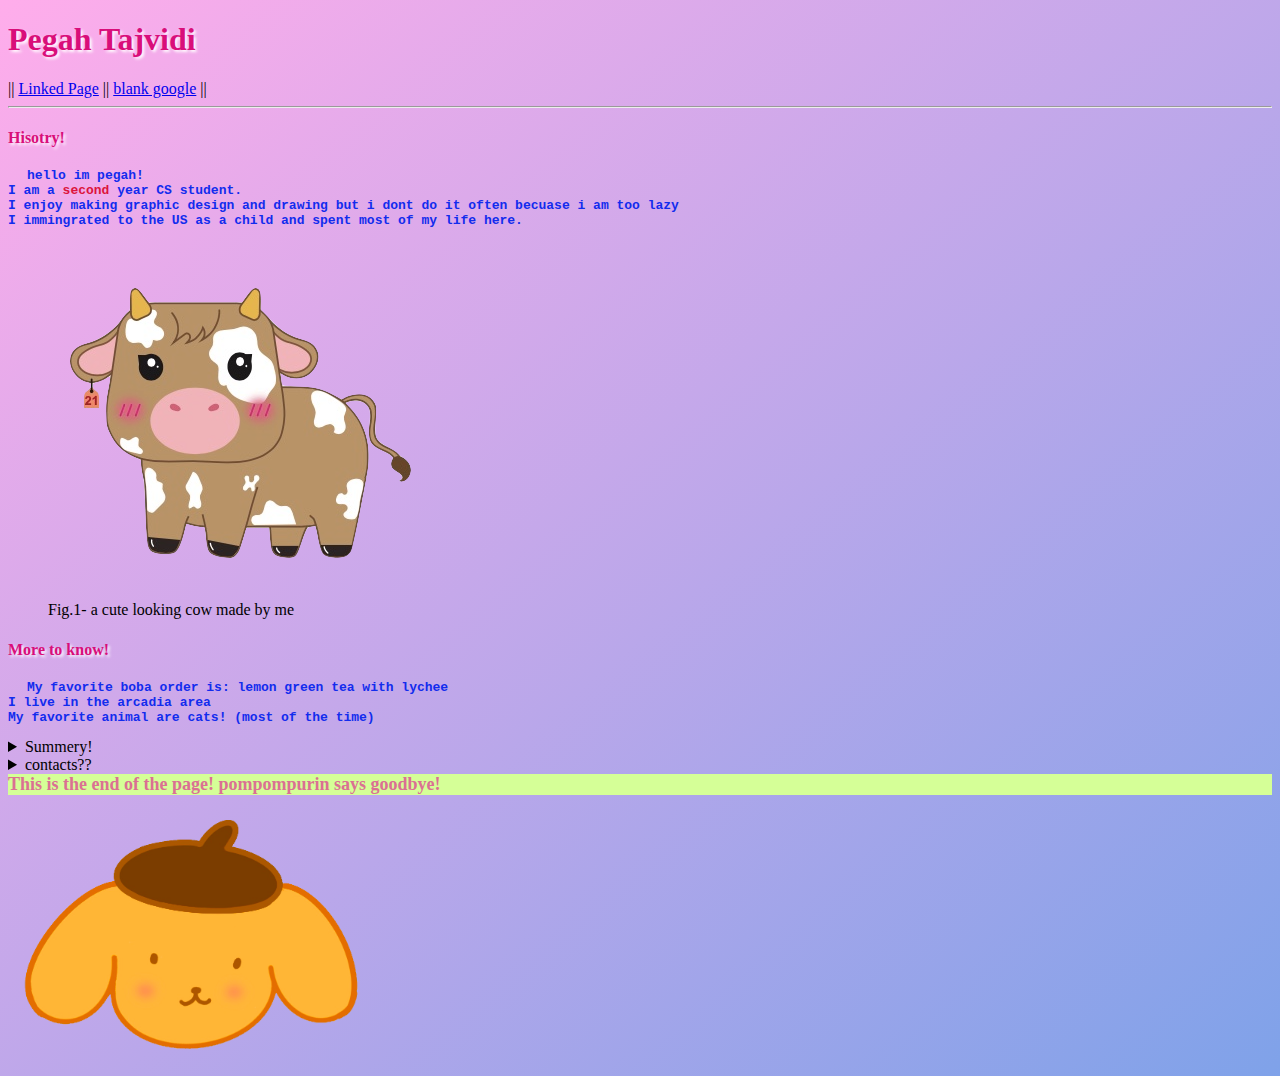
==== index.html @ e5c46572 "new css changes" ====
<!DOCTYPE html>
<html lang="en">
<head>
    <!-- Requirement-1.A -->
   <title> 
       Pegah's CS2250 Website! 
   </title> 
   <link rel="stylesheet" href="css/styles.css" />
</head>

<body>
     <!--Requirment-1.B-->
    <header>
         <!--Requirment-1.F-->
        <h1>Pegah Tajvidi</h1>
         
        <!--Requirment-1.D-->
        <nav>
            <!--Requirment-1.J-->
            ||
            <a href="addPages.html">Linked Page</a>  ||
            <!--Requirment-1.I-->
            <a href="https://www.google.com" target="_blank">blank google</a> ||

        </nav>
    </header>
    <hr>

     <!--Requirment-1.E-->
    <section>
         <!--Requirment-1.F-->
        <h4>Hisotry!</h4>
        <!--Requirment-1.G-->
        <p>hello im pegah!<br>I am a <span style="color:crimson">second</span> year CS student.<br>
            I enjoy making graphic design and drawing but i dont do it often becuase i am too lazy <br>
            I immingrated to the US as a child and spent most of my life here. 
        
        </p>
         
         
         <!--Requirment-1.L-->
         <figure>
         <!--Requirment-1.N-->
        <img src="kawaiiCow.png" alt="kawaii cow?" >
         <!--Requirment-1.M-->
        <figcaption>
                Fig.1- a cute looking cow made by me
        </figcaption>
        </figure>
    
     <!--Requirment-1.E-->
    </section>

    <article> 
        <h4>More to know!</h4>
        <p>My favorite boba order is: lemon green tea with lychee<br>
        I live in the arcadia area<br>
        My favorite animal are cats! (most of the time) </p>
    </article>
    
     <!--Requirment-1.P-->
    <details>
         <!--Requirment-1.Q-->
        <summary>Summery!</summary>
         <!--Requirment-1.H-->
        <p><span style="color:darkmagenta"> like cheese, i draw and play videogames.</span>
         <!--Requirment-1.G-->
        <br>i am majoring in CS, but i have a memory of a <i>goldfish</i><br>
        i have cats, wild cats that i feed and try to pet</p>
    </details>

    <details>
        <summary>contacts??</summary>
        <p>you can find me via my school email: pstajvidi@cpp.edu
        </p>
    </details>
    
    <!--Requirment-1.C-->
    <footer id="extra">
        This is the end of the page! pompompurin says goodbye!
    </footer>
    <img class= pom src="pumpum.png" alt="pompompurin">
</body>

</html>
---- css/styles.css ----
body {
    /*background*/
    background: -webkit-linear-gradient(bottom right, #7fa2e9, #ffadeb);
    background: -moz-linear-gradient(bottom right, #7fa2e9, #ffadeb);
    background: linear-gradient(to top left, #7fa2e9, #ffadeb);
  }

  p{
    /*element selector*/
    font-family: 'Courier New', Courier, monospace;
    font-size: small;
    font-weight: bold;
    color: rgb(18, 44, 238);
    /*sets color of text*/
    text-indent: 0.5cm;
    /* this is an absolute number*/
  }

  img.pom{
    /*realtive number and sizing! and float tag*/
    width: 30%;
    height: 50%;
    float: left;
  }

  #extra{
    /*the id extra*/
    background-color: rgb(213, 255, 151);
    font-size: large;
    font-weight: bold;
    color:palevioletred;
  }
  
  /*group selector*/ 
 h1, h2, h3, h4, h5, h6 {
  text-shadow: 2px 2px 3px rgb(255, 255, 255);
  font-family:'Times New Roman', Times, serif;
  color: rgb(217, 14, 122);
  
  }
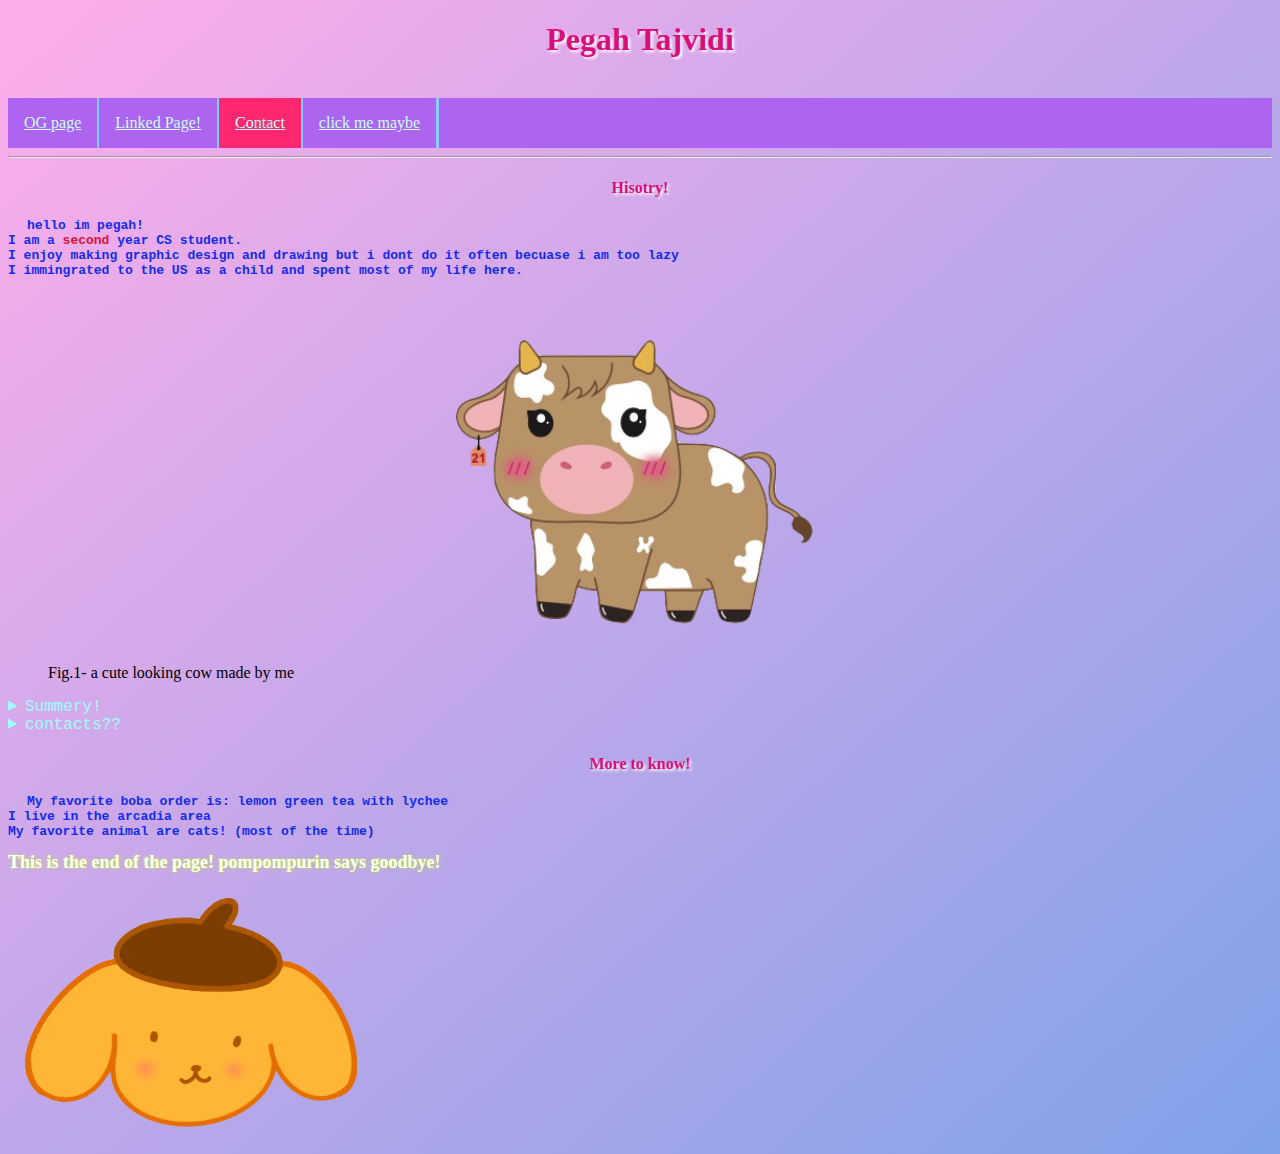
==== commit 66c7e886: "new css and organized files" ====
--- a/index.html
+++ b/index.html
@@ -15,14 +15,14 @@
         <h1>Pegah Tajvidi</h1>
          
         <!--Requirment-1.D-->
-        <nav>
-            <!--Requirment-1.J-->
-            ||
-            <a href="addPages.html">Linked Page</a>  ||
-            <!--Requirment-1.I-->
-            <a href="https://www.google.com" target="_blank">blank google</a> ||
-
-        </nav>
+       
+        <br>
+        <ul class="menu">
+            <li><a href="index.html">OG page</a></li>
+            <li><a href="addPages.html">Linked Page!</a></li>
+            <li><a href="https://www.google.com" target="_blank" class="active">Contact</a></li>
+            <li><a href="https://www.youtube.com/watch?v=g9gHC2quF3A&t=717s">click me maybe</a></li>
+          </ul>
     </header>
     <hr>
 
@@ -41,7 +41,7 @@
          <!--Requirment-1.L-->
          <figure>
          <!--Requirment-1.N-->
-        <img src="kawaiiCow.png" alt="kawaii cow?" >
+        <img class="cow"src="img/kawaiiCow.png" alt="kawaii cow?" >
          <!--Requirment-1.M-->
         <figcaption>
                 Fig.1- a cute looking cow made by me
@@ -50,6 +50,24 @@
     
      <!--Requirment-1.E-->
     </section>
+     <!--Requirment-1.P-->
+     <details>
+        <!--Requirment-1.Q-->
+       <summary>Summery!</summary>
+        <!--Requirment-1.H-->
+       <p><span style="color:darkmagenta"> like cheese, i draw and play videogames.</span>
+        <!--Requirment-1.G-->
+       <br>i am majoring in CS, but i have a memory of a <i>goldfish</i><br>
+       i have cats, wild cats that i feed and try to pet</p>
+   </details>
+
+   <details>
+       <summary>contacts??</summary>
+       <p>you can find me via my school email: pstajvidi@cpp.edu
+       </p>
+   </details>
+
+
 
     <article> 
         <h4>More to know!</h4>
@@ -58,28 +76,12 @@
         My favorite animal are cats! (most of the time) </p>
     </article>
     
-     <!--Requirment-1.P-->
-    <details>
-         <!--Requirment-1.Q-->
-        <summary>Summery!</summary>
-         <!--Requirment-1.H-->
-        <p><span style="color:darkmagenta"> like cheese, i draw and play videogames.</span>
-         <!--Requirment-1.G-->
-        <br>i am majoring in CS, but i have a memory of a <i>goldfish</i><br>
-        i have cats, wild cats that i feed and try to pet</p>
-    </details>
-
-    <details>
-        <summary>contacts??</summary>
-        <p>you can find me via my school email: pstajvidi@cpp.edu
-        </p>
-    </details>
     
     <!--Requirment-1.C-->
     <footer id="extra">
         This is the end of the page! pompompurin says goodbye!
     </footer>
-    <img class= pom src="pumpum.png" alt="pompompurin">
+    <img class= pom src="img/pumpum.png" alt="pompompurin">
 </body>
 
 </html>
--- a/css/styles.css
+++ b/css/styles.css
@@ -1,43 +1,177 @@
-body {
-    /*background*/
+body {/* Requirement-2.A */
+  /* Requirement-2.4 */
     background: -webkit-linear-gradient(bottom right, #7fa2e9, #ffadeb);
     background: -moz-linear-gradient(bottom right, #7fa2e9, #ffadeb);
     background: linear-gradient(to top left, #7fa2e9, #ffadeb);
   }
 
-  p{
-    /*element selector*/
+  p{/* Requirement-2.A */
+    /* Requirement-2.1 */
     font-family: 'Courier New', Courier, monospace;
     font-size: small;
     font-weight: bold;
     color: rgb(18, 44, 238);
-    /*sets color of text*/
-    text-indent: 0.5cm;
-    /* this is an absolute number*/
+    /* Requirement-2.2 */
+    text-indent: 0.5cm;/* Requirement-2.9 */
   }
 
-  img.pom{
-    /*realtive number and sizing! and float tag*/
+  img.pom{/* Requirement-2.C */
+    /* Requirement-2.7 */
     width: 30%;
     height: 50%;
-    float: left;
+    float: left;/* Requirement-2.11 */
+  }
+  img.cow{
+    display:block;/* Requirement-2.12 */
+    margin-left: auto;
+    margin-right: auto;
+    width: 35%;
+    
   }
 
-  #extra{
-    /*the id extra*/
-    background-color: rgb(213, 255, 151);
+  #extra{/* Requirement-2.D */
+    text-shadow:0 0 3px rgb(187, 255, 0);
     font-size: large;
     font-weight: bold;
-    color:palevioletred;
+    color:rgb(255, 255, 255);/* Requirement-2.3 */
   }
   
-  /*group selector*/ 
- h1, h2, h3, h4, h5, h6 {
+
+ h1, h2, h3, h4, h5, h6 {/* Requirement-2.B */
+  text-align: center;
   text-shadow: 2px 2px 3px rgb(255, 255, 255);
   font-family:'Times New Roman', Times, serif;
   color: rgb(217, 14, 122);
   
   }
+  details summary {/* Requirement-2.G */
+    /* Requirement-2.H */
+    /* Requirement-2.F */
+    font-family: 'Courier New', Courier, monospace;
+    color: rgb(157, 253, 255);
+  } 
+  table{
+    width: 50%;/* Requirement-2.10 */
+  }
+  th,td{
+    padding: 8px;/* Requirement-2.6 */
+    height: 50px;
+    text-align: center;
+    /* Requirement-2.5 */
+    border-bottom: 1px solid #ddd;
+    border-color: lime;
+  }
+  tr:hover{/* Requirement-2.E */
+    background-color: rgb(48, 218, 233);
+  }
+
+
+
+  
+  ul.menu {
+    list-style-type:none;/* Requirement-2.8 */
+    margin: 0;
+    padding: 0;
+    overflow: hidden;/* Requirement-2.14 */
+    background-color: rgb(173, 100, 241);
+    
+    
+  }
+  
+  ul.menu li {
+    float: left;
+    border-right: 2px solid rgb(115, 208, 255);
+  }
+  
+  ul.menu li:last-child {
+    border-right: 3px solid lightskyblue;
+  }
+  
+  ul.menu li a {
+    display: block;/* Requirement-2.12 */
+    color: #c8fff9;
+    text-align: left;
+    padding: 16px 16px;
+  }
+  
+  ul.menu li a:hover:not(.active) {
+    background-color: rgb(243, 168, 94);
+    
+  }
+  
+  ul.menu .active {
+    background-color: rgb(255, 39, 111);
+  }
+  ul.menu .activity{
+    background-color: rgb(111, 39, 255);
+  }
+  ul.cont{
+    list-style-type: square;
+    font-family: 'Courier New', Courier, monospace;
+    color:blue
+  }
+  .f{
+    font-family: 'Courier New', Courier, monospace;
+    color:blue
+  }
+
+
+  /*the boxes*/ 
+  .container {
+    /* Requirement-2.15 */
+    position: relative;
+    
+  }
+  
+  .black-box {
+    
+    position: relative;
+    /* Requirement-2.17 */
+    z-index: 1;
+    background-color: rgb(255, 54, 158);
+    height: 100px;
+    margin: 80px;
+  }
+  
+  .gray-box {
+    position: absolute;
+    z-index: 3; 
+    background: rgb(98, 211, 255);
+    height: 80px;  
+    width: 70%;
+    left: 80px;
+    top: 60px;
+  }
+  
+  .green-box {
+    position: absolute;
+    z-index: 2; 
+    background: rgb(255, 255, 143);
+    width: 35%;
+    left: 270px;
+    top: -15px;
+    height: 100px;
+  }
+  h2.secret{
+    /* Requirement-2.16 */
+    visibility: hidden;
+  }
+  .prt{
+    float:inherit; 
+    padding: 10px;
+    border: 4px solid rgb(143, 255, 147);
+    max-width: max-content;
+  }
+  .prt2{
+    padding:10px; 
+    border: 4px solid rgb(249, 144, 32);
+    clear:inherit;/* Requirement-2.13 */
+    width: 30%;
+    height: 40%;
+  }
+
 
   
 
+  
+
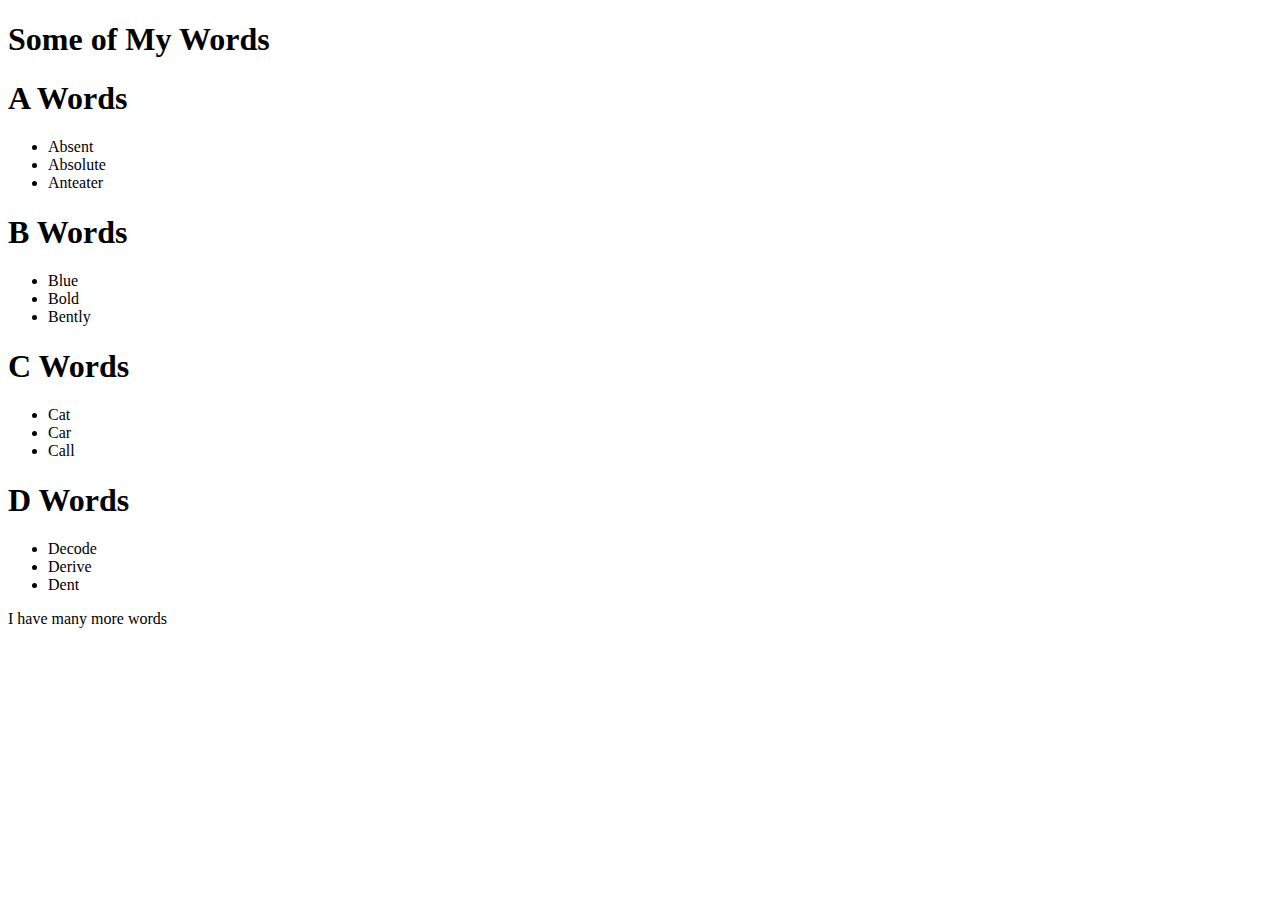
==== commit ead9f5c3: "Changes to be committed: new file:   .DS_Store deleted:    addPages.html modified:   css/styles.css " ====
--- a/index.html
+++ b/index.html
@@ -1,87 +1,67 @@
 <!DOCTYPE html>
 <html lang="en">
-<head>
-    <!-- Requirement-1.A -->
-   <title> 
-       Pegah's CS2250 Website! 
-   </title> 
-   <link rel="stylesheet" href="css/styles.css" />
-</head>
+    <head>
+        <meta charset="UTF-8">
+        <meta name="viewport" content="width=device-width, initial-scale=1.0">
+        <title>hw4 pegah tajvidi</title>
+        <link rel="stylesheet" href="style.css">
+    </head>
+    
+    <body>
+        <div id="MyTitle">
+            <h1>Some of My Words</h1>
+        </div>
 
-<body>
-     <!--Requirment-1.B-->
-    <header>
-         <!--Requirment-1.F-->
-        <h1>Pegah Tajvidi</h1>
-         
-        <!--Requirment-1.D-->
-       
-        <br>
-        <ul class="menu">
-            <li><a href="index.html">OG page</a></li>
-            <li><a href="addPages.html">Linked Page!</a></li>
-            <li><a href="https://www.google.com" target="_blank" class="active">Contact</a></li>
-            <li><a href="https://www.youtube.com/watch?v=g9gHC2quF3A&t=717s">click me maybe</a></li>
-          </ul>
-    </header>
-    <hr>
+        <div id="Adiv" class="set">
+            <h1>A Words</h1>
+            <ul>
+                <li>Absent</li>
+                <li>Absolute</li>
+                <li>Anteater</li>
 
-     <!--Requirment-1.E-->
-    <section>
-         <!--Requirment-1.F-->
-        <h4>Hisotry!</h4>
-        <!--Requirment-1.G-->
-        <p>hello im pegah!<br>I am a <span style="color:crimson">second</span> year CS student.<br>
-            I enjoy making graphic design and drawing but i dont do it often becuase i am too lazy <br>
-            I immingrated to the US as a child and spent most of my life here. 
-        
-        </p>
-         
-         
-         <!--Requirment-1.L-->
-         <figure>
-         <!--Requirment-1.N-->
-        <img class="cow"src="img/kawaiiCow.png" alt="kawaii cow?" >
-         <!--Requirment-1.M-->
-        <figcaption>
-                Fig.1- a cute looking cow made by me
-        </figcaption>
-        </figure>
+            </ul>
+        </div>
+
+        <div id="Bdiv" class="set">
+            <h1>B Words</h1>
+            <ul>
+                <li>Blue</li>
+                <li>Bold</li>
+                <li>Bently</li>
+
+            </ul>
+        </div>
+
+
+        <div id="Cdiv" class="set">
+            <h1>C Words</h1>
+            <ul>
+                <li>Cat</li>
+                <li>Car</li>
+                <li>Call</li>
+
+            </ul>
+        </div>
+
+        <div id="Ddiv" class="set">
+            <h1>D Words</h1>
+            <ul>
+                <li>Decode</li>
+                <li>Derive</li>
+                <li>Dent</li>
+
+            </ul>
+        </div>
+
+
+        <div id="MyFoot">
+            <p>I have many more words</p>
+        </div>
+
+    </body>
     
-     <!--Requirment-1.E-->
-    </section>
-     <!--Requirment-1.P-->
-     <details>
-        <!--Requirment-1.Q-->
-       <summary>Summery!</summary>
-        <!--Requirment-1.H-->
-       <p><span style="color:darkmagenta"> like cheese, i draw and play videogames.</span>
-        <!--Requirment-1.G-->
-       <br>i am majoring in CS, but i have a memory of a <i>goldfish</i><br>
-       i have cats, wild cats that i feed and try to pet</p>
-   </details>
-
-   <details>
-       <summary>contacts??</summary>
-       <p>you can find me via my school email: pstajvidi@cpp.edu
-       </p>
-   </details>
 
 
 
-    <article> 
-        <h4>More to know!</h4>
-        <p>My favorite boba order is: lemon green tea with lychee<br>
-        I live in the arcadia area<br>
-        My favorite animal are cats! (most of the time) </p>
-    </article>
-    
-    
-    <!--Requirment-1.C-->
-    <footer id="extra">
-        This is the end of the page! pompompurin says goodbye!
-    </footer>
-    <img class= pom src="img/pumpum.png" alt="pompompurin">
-</body>
 
 </html>
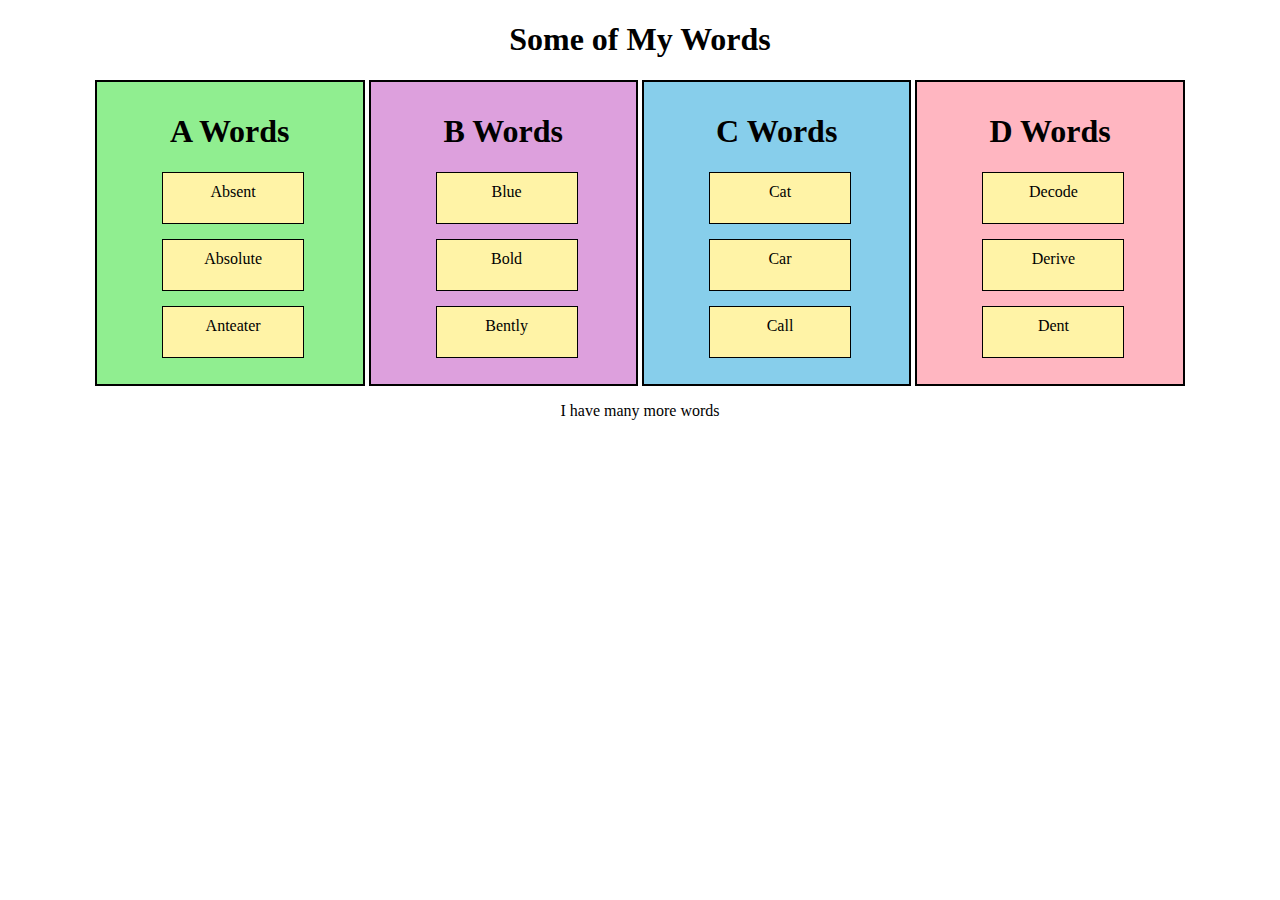
==== commit 24c49cc8: "Changes to be committed: modified:   index.html" ====
--- a/index.html
+++ b/index.html
@@ -4,7 +4,7 @@
         <meta charset="UTF-8">
         <meta name="viewport" content="width=device-width, initial-scale=1.0">
         <title>hw4 pegah tajvidi</title>
-        <link rel="stylesheet" href="style.css">
+        <link rel="stylesheet" href="css/styles.css">
     </head>
     
     <body>
--- a/css/styles.css
+++ b/css/styles.css
@@ -0,0 +1,92 @@
+
+.set{
+  border: 2px solid black;
+  margin: auto;
+  padding: 10px ;
+  
+}
+
+#Adiv{
+  background-color:lightgreen;
+}
+
+#Bdiv{
+  background-color: plum;
+}
+
+#Cdiv{
+  background-color: skyblue;  
+}
+
+#Ddiv{
+  background-color: lightpink;
+}
+
+ul{
+  list-style-type: none;
+}
+
+li{
+  
+  width: 120px;
+  height: 30px;
+  background-color: rgb(255, 243, 166);
+  border: 1px solid black;
+  margin: 15px;
+  padding: 10px;
+}
+
+li:hover{
+  background-color: orange;
+}
+
+
+
+@media screen and (min-width:992px){
+  body {
+      text-align: center; /* Align divs to center */
+  }
+
+  .set {
+      display: inline-block;
+      vertical-align: top;
+      width: calc(21% - 20px);/*??*/
+  }
+
+}
+
+@media screen and (min-width:768px) and (max-width:991px){
+  
+  .set {
+      display: inline-block;
+      vertical-align:top;
+      width: calc(50% - 5px);
+      box-sizing: border-box;
+  }
+
+  .set:after {
+      display: table;
+  }
+
+
+
+}
+
+@media screen and (max-width: 767px) {
+  
+  .set {
+      display: block;
+      width: 50%;
+  }
+
+}
+#MyTitle, #MyFoot {
+  text-align: center;
+}
+
+
+
+  
+
+  
+
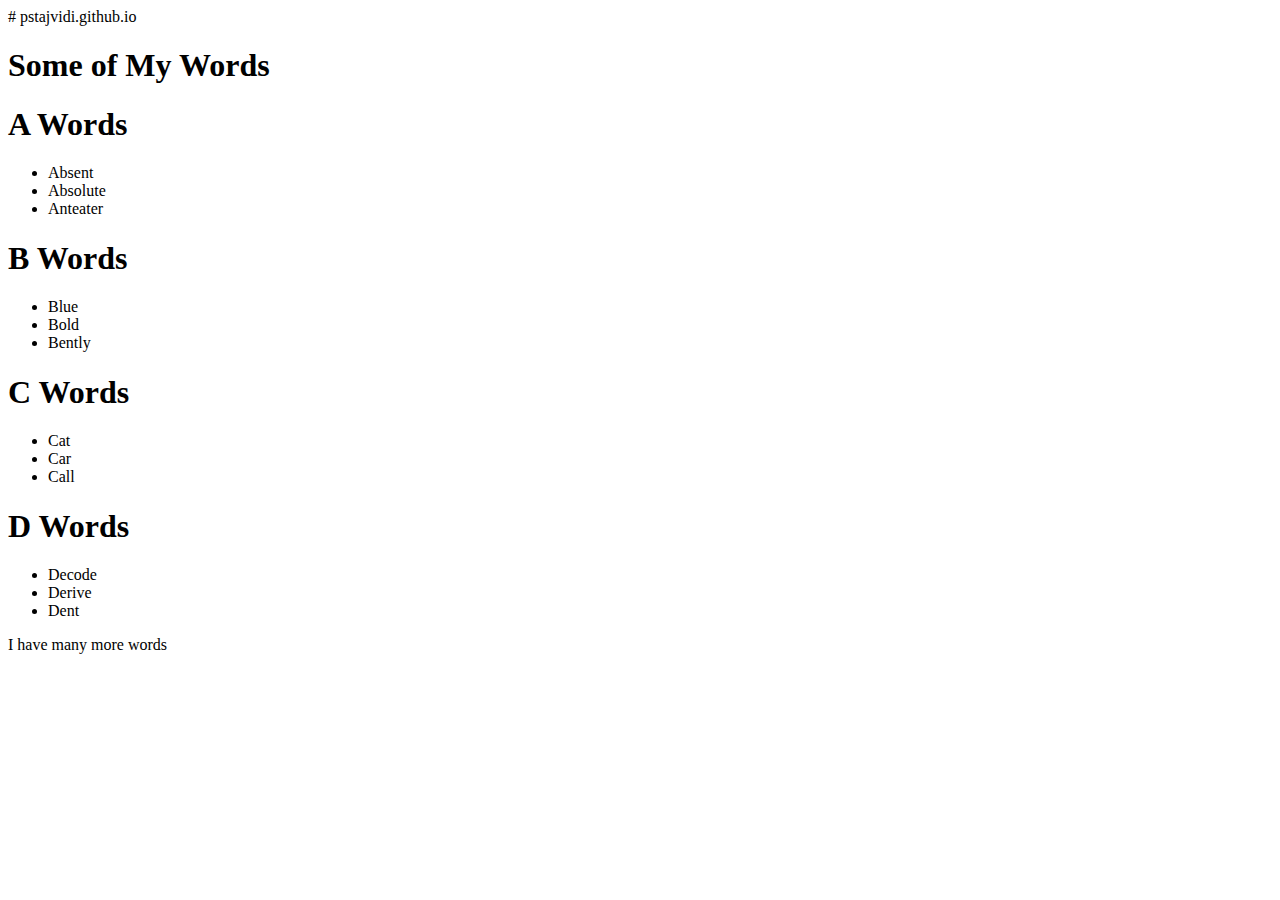
==== commit 318de699: "Create index.html" ====
--- a/index.html
+++ b/index.html
@@ -1,10 +1,12 @@
+# pstajvidi.github.io
+
 <!DOCTYPE html>
 <html lang="en">
     <head>
         <meta charset="UTF-8">
         <meta name="viewport" content="width=device-width, initial-scale=1.0">
         <title>hw4 pegah tajvidi</title>
-        <link rel="stylesheet" href="css/styles.css">
+        <link rel="stylesheet" href="style.css">
     </head>
     
     <body>
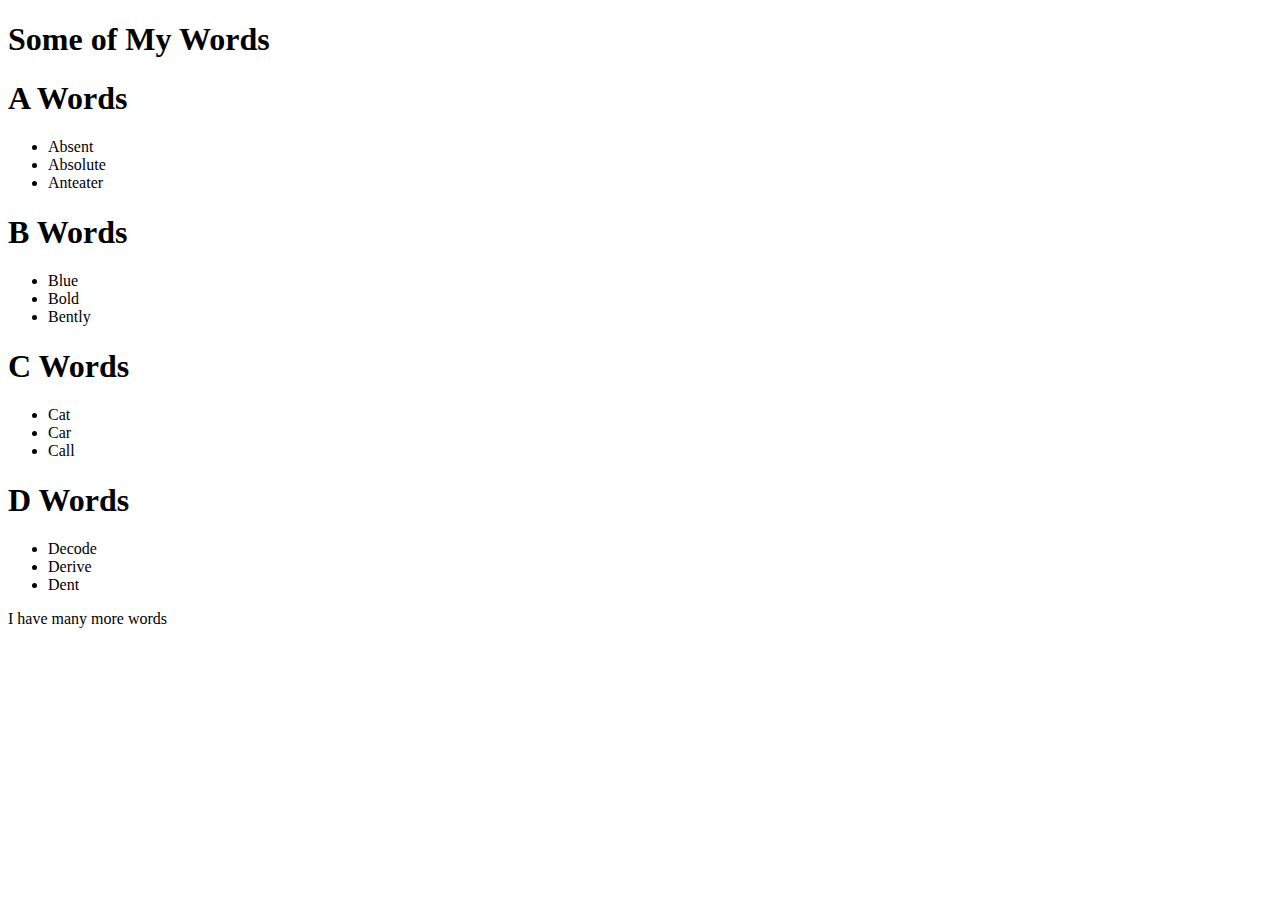
==== commit ef5f791e: "Update index.html" ====
--- a/index.html
+++ b/index.html
@@ -1,4 +1,3 @@
-# pstajvidi.github.io
 
 <!DOCTYPE html>
 <html lang="en">
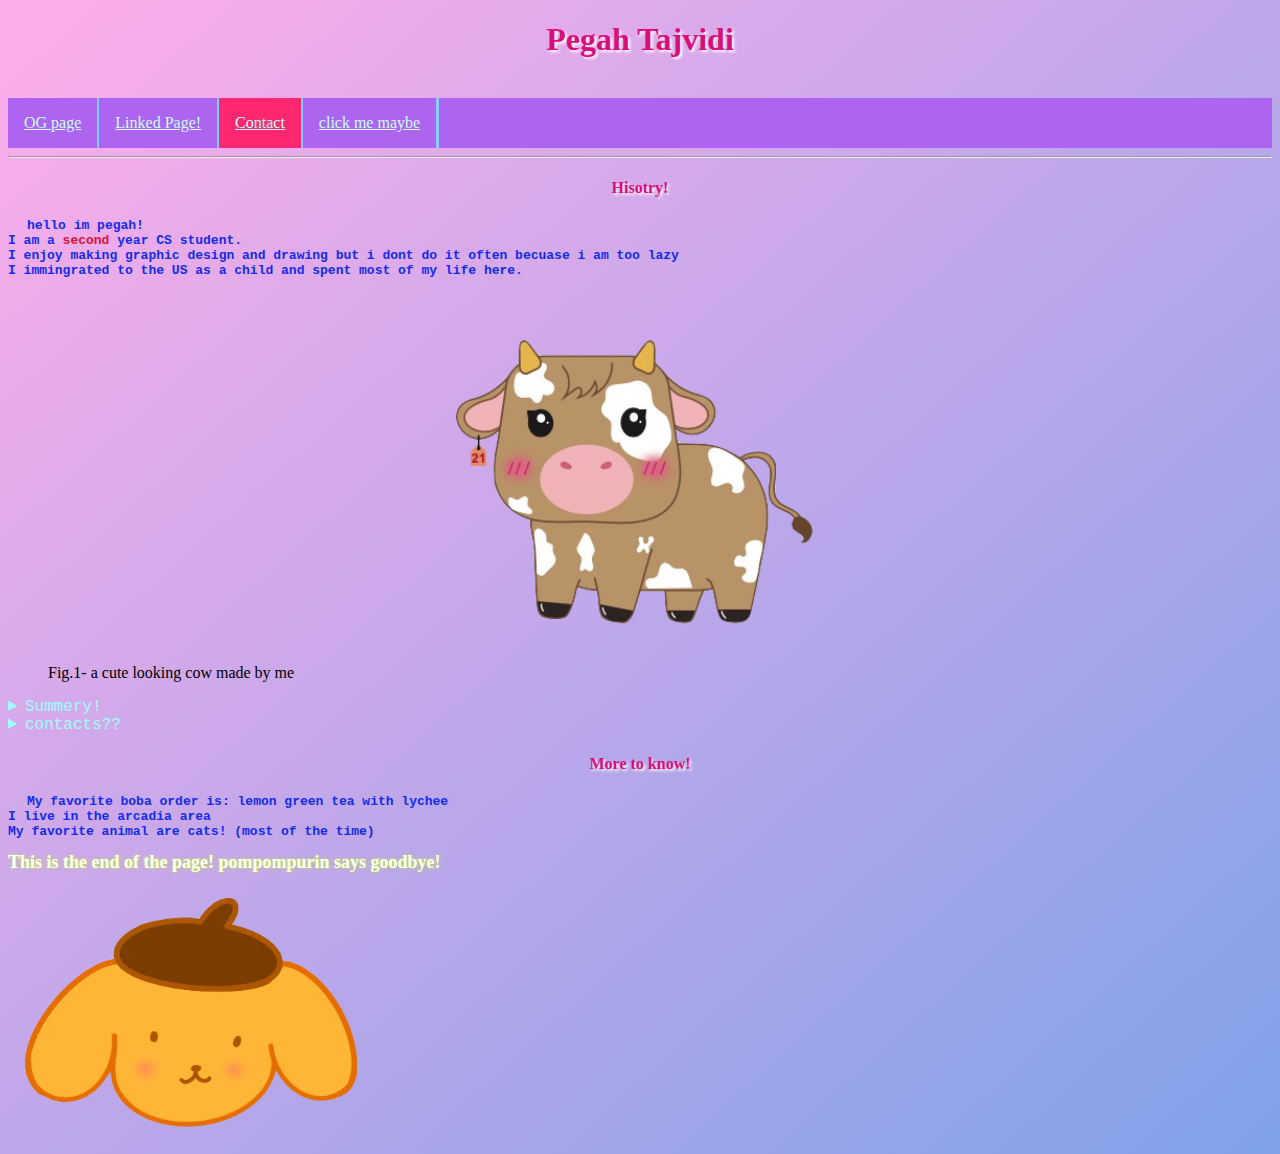
==== commit c503aea1: "new file:   addPages.html new file:   css/styles.css new file:   img/kawaiiCow.png new file:   img/p" ====
--- a/index.html
+++ b/index.html
@@ -4,65 +4,82 @@
     <head>
         <meta charset="UTF-8">
         <meta name="viewport" content="width=device-width, initial-scale=1.0">
-        <title>hw4 pegah tajvidi</title>
-        <link rel="stylesheet" href="style.css">
+        <title>pegah tajvidi website</title>
+        <link rel="stylesheet" href="css/styles.css" />
     </head>
     
-    <body>
-        <div id="MyTitle">
-            <h1>Some of My Words</h1>
-        </div>
+     <!--Requirment-1.B-->
+     <header>
+        <!--Requirment-1.F-->
+       <h1>Pegah Tajvidi</h1>
+        
+       <!--Requirment-1.D-->
+      
+       <br>
+       <ul class="menu">
+           <li><a href="index.html">OG page</a></li>
+           <li><a href="addPages.html">Linked Page!</a></li>
+           <li><a href="https://www.google.com" target="_blank" class="active">Contact</a></li>
+           <li><a href="https://www.youtube.com/watch?v=g9gHC2quF3A&t=717s">click me maybe</a></li>
+         </ul>
+   </header>
+   <hr>
 
-        <div id="Adiv" class="set">
-            <h1>A Words</h1>
-            <ul>
-                <li>Absent</li>
-                <li>Absolute</li>
-                <li>Anteater</li>
+    <!--Requirment-1.E-->
+   <section>
+        <!--Requirment-1.F-->
+       <h4>Hisotry!</h4>
+       <!--Requirment-1.G-->
+       <p>hello im pegah!<br>I am a <span style="color:crimson">second</span> year CS student.<br>
+           I enjoy making graphic design and drawing but i dont do it often becuase i am too lazy <br>
+           I immingrated to the US as a child and spent most of my life here. 
+       
+       </p>
+        
+        
+        <!--Requirment-1.L-->
+        <figure>
+        <!--Requirment-1.N-->
+       <img class="cow"src="img/kawaiiCow.png" alt="kawaii cow?" >
+        <!--Requirment-1.M-->
+       <figcaption>
+               Fig.1- a cute looking cow made by me
+       </figcaption>
+       </figure>
+   
+    <!--Requirment-1.E-->
+   </section>
+    <!--Requirment-1.P-->
+    <details>
+       <!--Requirment-1.Q-->
+      <summary>Summery!</summary>
+       <!--Requirment-1.H-->
+      <p><span style="color:darkmagenta"> like cheese, i draw and play videogames.</span>
+       <!--Requirment-1.G-->
+      <br>i am majoring in CS, but i have a memory of a <i>goldfish</i><br>
+      i have cats, wild cats that i feed and try to pet</p>
+  </details>
 
-            </ul>
-        </div>
-
-        <div id="Bdiv" class="set">
-            <h1>B Words</h1>
-            <ul>
-                <li>Blue</li>
-                <li>Bold</li>
-                <li>Bently</li>
-
-            </ul>
-        </div>
-
-
-        <div id="Cdiv" class="set">
-            <h1>C Words</h1>
-            <ul>
-                <li>Cat</li>
-                <li>Car</li>
-                <li>Call</li>
-
-            </ul>
-        </div>
-
-        <div id="Ddiv" class="set">
-            <h1>D Words</h1>
-            <ul>
-                <li>Decode</li>
-                <li>Derive</li>
-                <li>Dent</li>
-
-            </ul>
-        </div>
-
-
-        <div id="MyFoot">
-            <p>I have many more words</p>
-        </div>
-
-    </body>
-    
+  <details>
+      <summary>contacts??</summary>
+      <p>you can find me via my school email: pstajvidi@cpp.edu
+      </p>
+  </details>
 
 
 
-
+   <article> 
+       <h4>More to know!</h4>
+       <p>My favorite boba order is: lemon green tea with lychee<br>
+       I live in the arcadia area<br>
+       My favorite animal are cats! (most of the time) </p>
+   </article>
+   
+   
+   <!--Requirment-1.C-->
+   <footer id="extra">
+       This is the end of the page! pompompurin says goodbye!
+   </footer>
+   <img class= pom src="img/pumpum.png" alt="pompompurin">
+</body>
 </html>
--- a/css/styles.css
+++ b/css/styles.css
@@ -0,0 +1,171 @@
+body {/* Requirement-2.A */
+    /* Requirement-2.4 */
+      background: -webkit-linear-gradient(bottom right, #7fa2e9, #ffadeb);
+      background: -moz-linear-gradient(bottom right, #7fa2e9, #ffadeb);
+      background: linear-gradient(to top left, #7fa2e9, #ffadeb);
+    }
+  
+    p{/* Requirement-2.A */
+      /* Requirement-2.1 */
+      font-family: 'Courier New', Courier, monospace;
+      font-size: small;
+      font-weight: bold;
+      color: rgb(18, 44, 238);
+      /* Requirement-2.2 */
+      text-indent: 0.5cm;/* Requirement-2.9 */
+    }
+  
+    img.pom{/* Requirement-2.C */
+      /* Requirement-2.7 */
+      width: 30%;
+      height: 50%;
+      float: left;/* Requirement-2.11 */
+    }
+    img.cow{
+      display:block;/* Requirement-2.12 */
+      margin-left: auto;
+      margin-right: auto;
+      width: 35%;
+      
+    }
+  
+    #extra{/* Requirement-2.D */
+      text-shadow:0 0 3px rgb(187, 255, 0);
+      font-size: large;
+      font-weight: bold;
+      color:rgb(255, 255, 255);/* Requirement-2.3 */
+    }
+    
+  
+   h1, h2, h3, h4, h5, h6 {/* Requirement-2.B */
+    text-align: center;
+    text-shadow: 2px 2px 3px rgb(255, 255, 255);
+    font-family:'Times New Roman', Times, serif;
+    color: rgb(217, 14, 122);
+    
+    }
+    details summary {/* Requirement-2.G */
+      /* Requirement-2.H */
+      /* Requirement-2.F */
+      font-family: 'Courier New', Courier, monospace;
+      color: rgb(157, 253, 255);
+    } 
+    table{
+      width: 50%;/* Requirement-2.10 */
+    }
+    th,td{
+      padding: 8px;/* Requirement-2.6 */
+      height: 50px;
+      text-align: center;
+      /* Requirement-2.5 */
+      border-bottom: 1px solid #ddd;
+      border-color: lime;
+    }
+    tr:hover{/* Requirement-2.E */
+      background-color: rgb(48, 218, 233);
+    }
+  
+  
+  
+    
+    ul.menu {
+      list-style-type:none;/* Requirement-2.8 */
+      margin: 0;
+      padding: 0;
+      overflow: hidden;/* Requirement-2.14 */
+      background-color: rgb(173, 100, 241);
+      
+      
+    }
+    
+    ul.menu li {
+      float: left;
+      border-right: 2px solid rgb(115, 208, 255);
+    }
+    
+    ul.menu li:last-child {
+      border-right: 3px solid lightskyblue;
+    }
+    
+    ul.menu li a {
+      display: block;/* Requirement-2.12 */
+      color: #c8fff9;
+      text-align: left;
+      padding: 16px 16px;
+    }
+    
+    ul.menu li a:hover:not(.active) {
+      background-color: rgb(243, 168, 94);
+      
+    }
+    
+    ul.menu .active {
+      background-color: rgb(255, 39, 111);
+    }
+    ul.menu .activity{
+      background-color: rgb(111, 39, 255);
+    }
+    ul.cont{
+      list-style-type: square;
+      font-family: 'Courier New', Courier, monospace;
+      color:blue
+    }
+    .f{
+      font-family: 'Courier New', Courier, monospace;
+      color:blue
+    }
+  
+  
+    /*the boxes*/ 
+    .container {
+      /* Requirement-2.15 */
+      position: relative;
+      
+    }
+    
+    .black-box {
+      
+      position: relative;
+      /* Requirement-2.17 */
+      z-index: 1;
+      background-color: rgb(255, 54, 158);
+      height: 100px;
+      margin: 80px;
+    }
+    
+    .gray-box {
+      position: absolute;
+      z-index: 3; 
+      background: rgb(98, 211, 255);
+      height: 80px;  
+      width: 70%;
+      left: 80px;
+      top: 60px;
+    }
+    
+    .green-box {
+      position: absolute;
+      z-index: 2; 
+      background: rgb(255, 255, 143);
+      width: 35%;
+      left: 270px;
+      top: -15px;
+      height: 100px;
+    }
+    h2.secret{
+      /* Requirement-2.16 */
+      visibility: hidden;
+    }
+    .prt{
+      float:inherit; 
+      padding: 10px;
+      border: 4px solid rgb(143, 255, 147);
+      max-width: max-content;
+    }
+    .prt2{
+      padding:10px; 
+      border: 4px solid rgb(249, 144, 32);
+      clear:inherit;/* Requirement-2.13 */
+      width: 30%;
+      height: 40%;
+    }
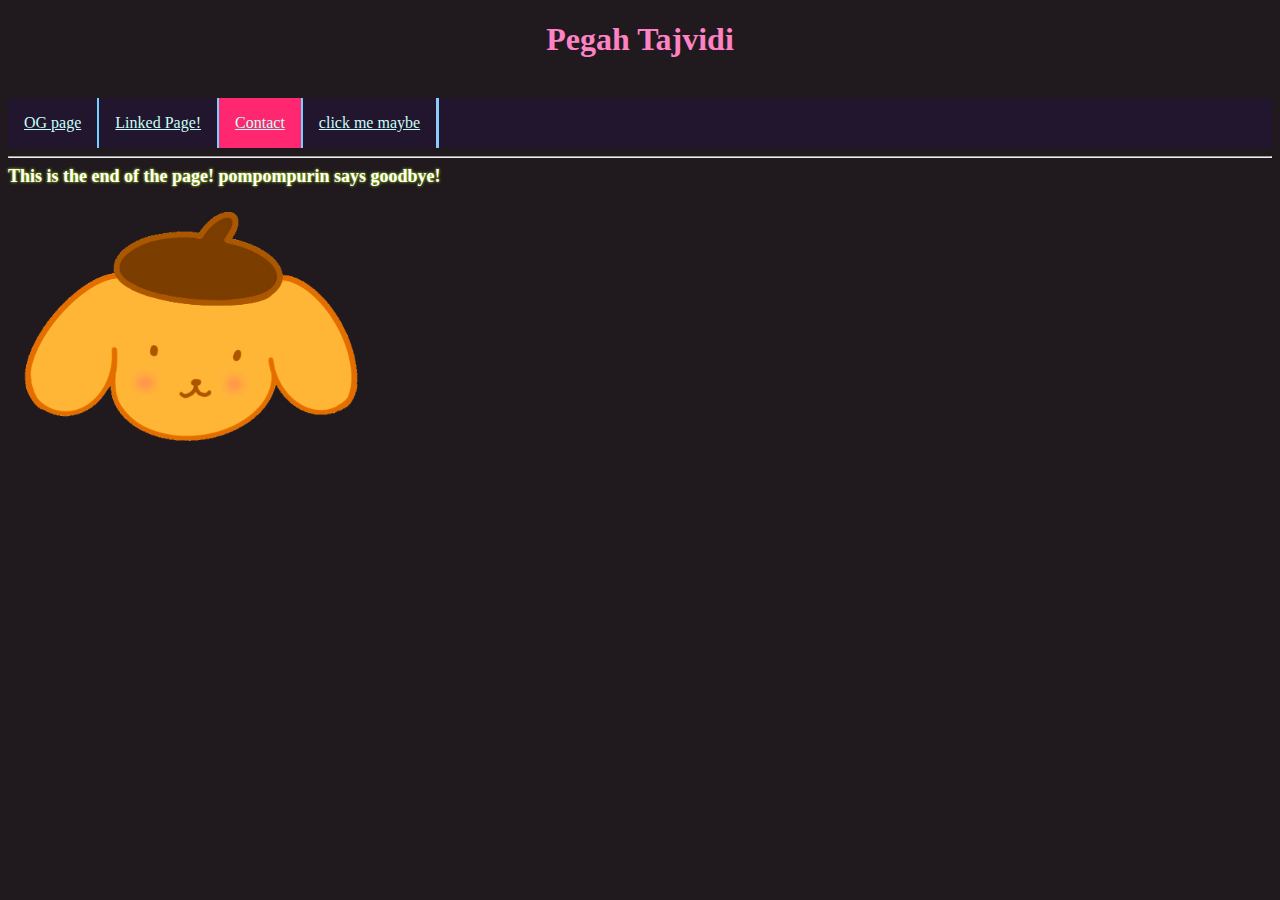
==== commit c7f2d6a8: "modified:   css/styles.css 	modified:   index.html" ====
--- a/index.html
+++ b/index.html
@@ -25,58 +25,16 @@
    </header>
    <hr>
 
-    <!--Requirment-1.E-->
+    
    <section>
-        <!--Requirment-1.F-->
-       <h4>Hisotry!</h4>
-       <!--Requirment-1.G-->
-       <p>hello im pegah!<br>I am a <span style="color:crimson">second</span> year CS student.<br>
-           I enjoy making graphic design and drawing but i dont do it often becuase i am too lazy <br>
-           I immingrated to the US as a child and spent most of my life here. 
-       
-       </p>
-        
-        
-        <!--Requirment-1.L-->
-        <figure>
-        <!--Requirment-1.N-->
-       <img class="cow"src="img/kawaiiCow.png" alt="kawaii cow?" >
-        <!--Requirment-1.M-->
-       <figcaption>
-               Fig.1- a cute looking cow made by me
-       </figcaption>
-       </figure>
    
-    <!--Requirment-1.E-->
    </section>
-    <!--Requirment-1.P-->
-    <details>
-       <!--Requirment-1.Q-->
-      <summary>Summery!</summary>
-       <!--Requirment-1.H-->
-      <p><span style="color:darkmagenta"> like cheese, i draw and play videogames.</span>
-       <!--Requirment-1.G-->
-      <br>i am majoring in CS, but i have a memory of a <i>goldfish</i><br>
-      i have cats, wild cats that i feed and try to pet</p>
-  </details>
-
-  <details>
-      <summary>contacts??</summary>
-      <p>you can find me via my school email: pstajvidi@cpp.edu
-      </p>
-  </details>
-
 
 
    <article> 
-       <h4>More to know!</h4>
-       <p>My favorite boba order is: lemon green tea with lychee<br>
-       I live in the arcadia area<br>
-       My favorite animal are cats! (most of the time) </p>
+       
    </article>
    
-   
-   <!--Requirment-1.C-->
    <footer id="extra">
        This is the end of the page! pompompurin says goodbye!
    </footer>
--- a/css/styles.css
+++ b/css/styles.css
@@ -1,8 +1,6 @@
 body {/* Requirement-2.A */
     /* Requirement-2.4 */
-      background: -webkit-linear-gradient(bottom right, #7fa2e9, #ffadeb);
-      background: -moz-linear-gradient(bottom right, #7fa2e9, #ffadeb);
-      background: linear-gradient(to top left, #7fa2e9, #ffadeb);
+      background-color: #201a1f;
     }
   
     p{/* Requirement-2.A */
@@ -39,9 +37,8 @@
   
    h1, h2, h3, h4, h5, h6 {/* Requirement-2.B */
     text-align: center;
-    text-shadow: 2px 2px 3px rgb(255, 255, 255);
     font-family:'Times New Roman', Times, serif;
-    color: rgb(217, 14, 122);
+    color: rgb(255, 130, 197);
     
     }
     details summary {/* Requirement-2.G */
@@ -72,8 +69,9 @@
       list-style-type:none;/* Requirement-2.8 */
       margin: 0;
       padding: 0;
+      border: #ddd;
       overflow: hidden;/* Requirement-2.14 */
-      background-color: rgb(173, 100, 241);
+      background-color: rgb(34, 21, 46);
       
       
     }
@@ -95,7 +93,7 @@
     }
     
     ul.menu li a:hover:not(.active) {
-      background-color: rgb(243, 168, 94);
+      background-color: rgb(76, 38, 0);
       
     }
     
@@ -103,7 +101,7 @@
       background-color: rgb(255, 39, 111);
     }
     ul.menu .activity{
-      background-color: rgb(111, 39, 255);
+      background-color: rgb(204, 180, 249);
     }
     ul.cont{
       list-style-type: square;
@@ -164,7 +162,7 @@
     }
     .prt2{
       padding:10px; 
-      border: 4px solid rgb(249, 144, 32);
+      border: 4px solid rgb(255, 238, 221);
       clear:inherit;/* Requirement-2.13 */
       width: 30%;
       height: 40%;
